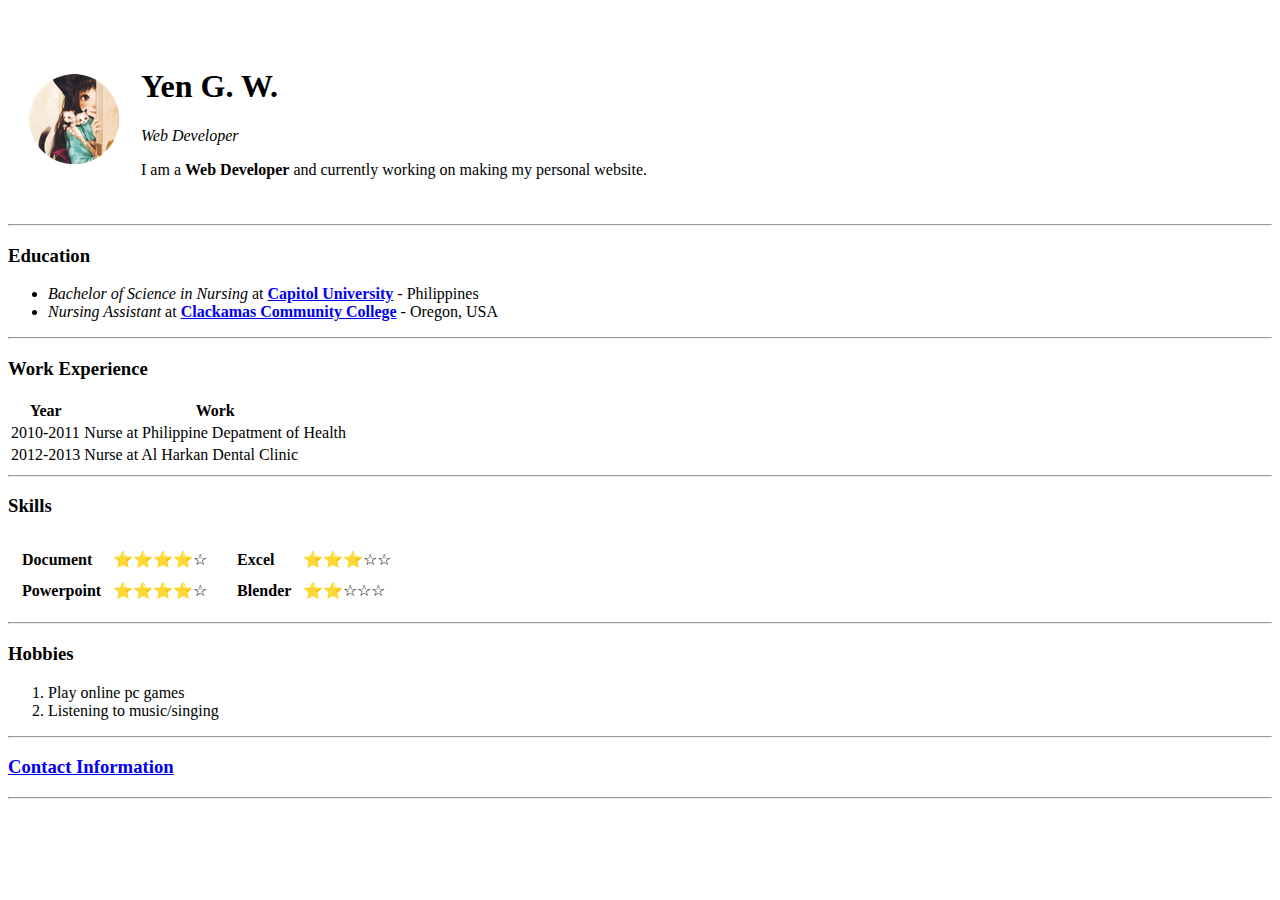
==== index.html @ e66d6e19 "Add initial CV files" ====
<!DOCTYPE html>
<html lang="en" dir="ltr">

<head>
  <meta charset="utf-8">
  <title>Yen's Personal Site</title>
</head>

<body>
  <img src="Floral4.jpeg" alt="">
<table cellspacing="20">
  <tr>
    <td><img src="anime-circlesmall2.png" alt=""></td>
    <td><h1>Yen G. W.</h1>
  <p><em>Web Developer</em></p>
  <p>I am a <strong>Web Developer</strong> and currently working on making my personal website.</p></td>
  </tr>
</table>


<hr>
<h3>Education</h3>
<ul>
  <li><em>Bachelor of Science in Nursing</em> at <strong><a href="https://www.cu.edu.ph/">Capitol University</strong></a> - Philippines</li>
  <li><em>Nursing Assistant</em> at <strong><a href="https://www.clackamas.edu/">Clackamas Community College</strong></a> - Oregon, USA</li>
</ul>
<hr>
<h3>Work Experience</h3>

<table>
  <thead>
    <tr>
      <th>Year</th>
      <th>Work</th>
    </tr>
  </thead>
  <tbody>
    <tr>
      <td>2010-2011</td>
      <td>Nurse at Philippine Depatment of Health</td>
    </tr>
    <tr>
      <td>2012-2013</td>
      <td>Nurse at Al Harkan Dental Clinic</td>
    </tr>
  </tbody>
  <tfoot>

  </tfoot>
</table>
<hr>


<h3>Skills</h3>
<table>
    <tr>
      <td>
        <table cellspacing="10">
          <tr>
            <td><strong>Document</strong></td>
            <td>⭐⭐⭐⭐☆</td>
          </tr>
            <tr>
              <td><strong>Powerpoint</strong></td>
              <td>⭐⭐⭐⭐☆</td>
            </tr>
        </table>
      </td>
      <td>
        <td>
          <table cellspacing="10">
            <tr>
              <td><strong>Excel</strong></td>
              <td>⭐⭐⭐☆☆</td>
            </tr>
              <tr>
                <td><strong>Blender</strong></td>
                <td>⭐⭐☆☆☆</td>
              </tr>
          </table>
        </td>
      </td>
    </tr>
</table>

<hr>
<h3>Hobbies</h3>
<ol>
  <li>Play online pc games</li>
  <li>Listening to music/singing</li>
</ol>
<hr>
<h3><a href="Contact Information.html">Contact Information</a></h3>
<hr>
</body>

</html>
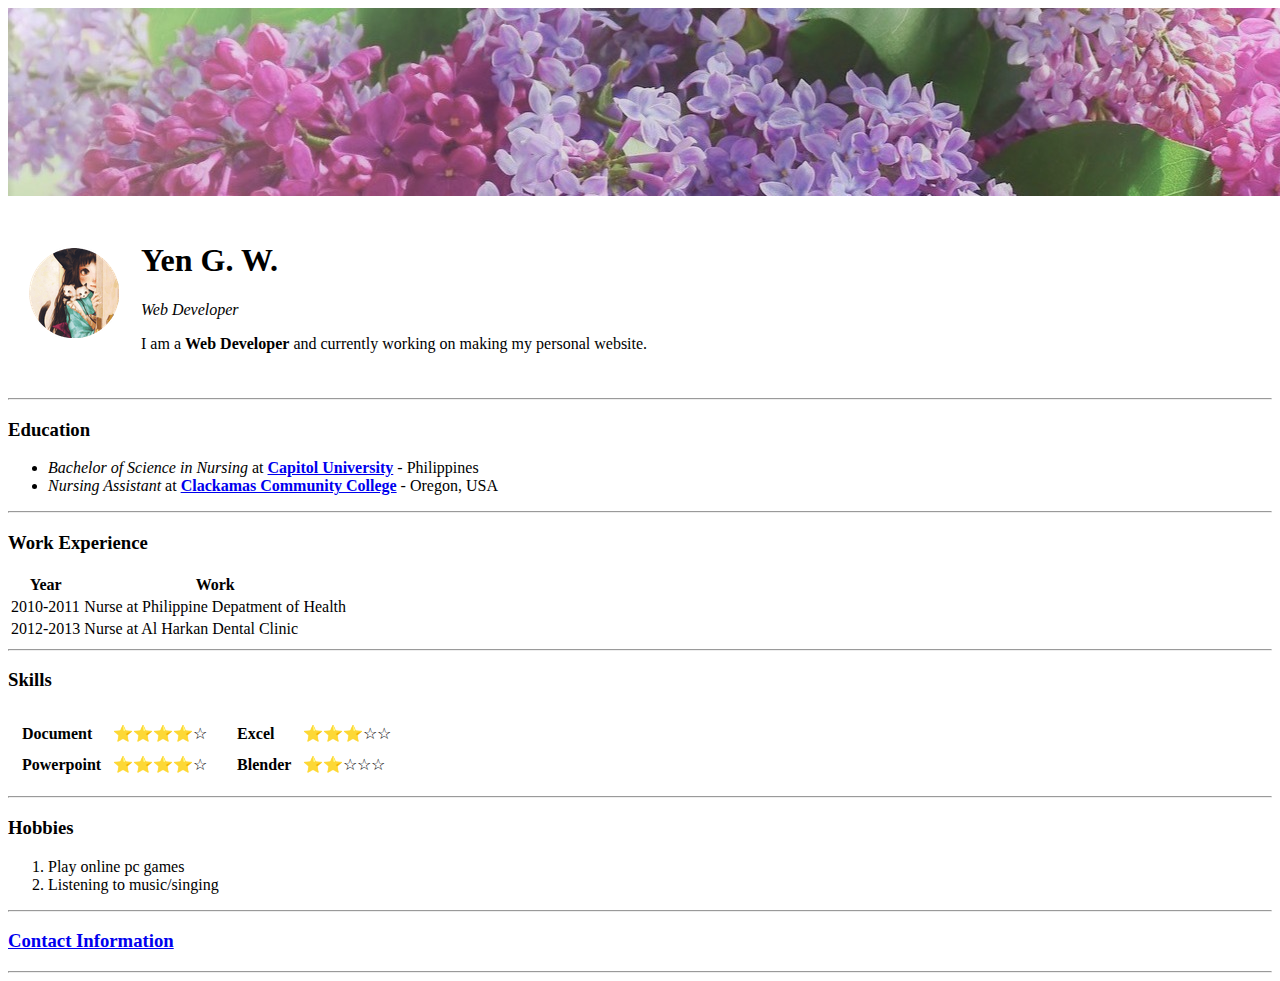
==== commit 973d4631: "Update index.html" ====
--- a/index.html
+++ b/index.html
@@ -7,7 +7,7 @@
 </head>
 
 <body>
-  <img src="Floral4.jpeg" alt="">
+  <img src="floral4.jpeg" alt="">
 <table cellspacing="20">
   <tr>
     <td><img src="anime-circlesmall2.png" alt=""></td>
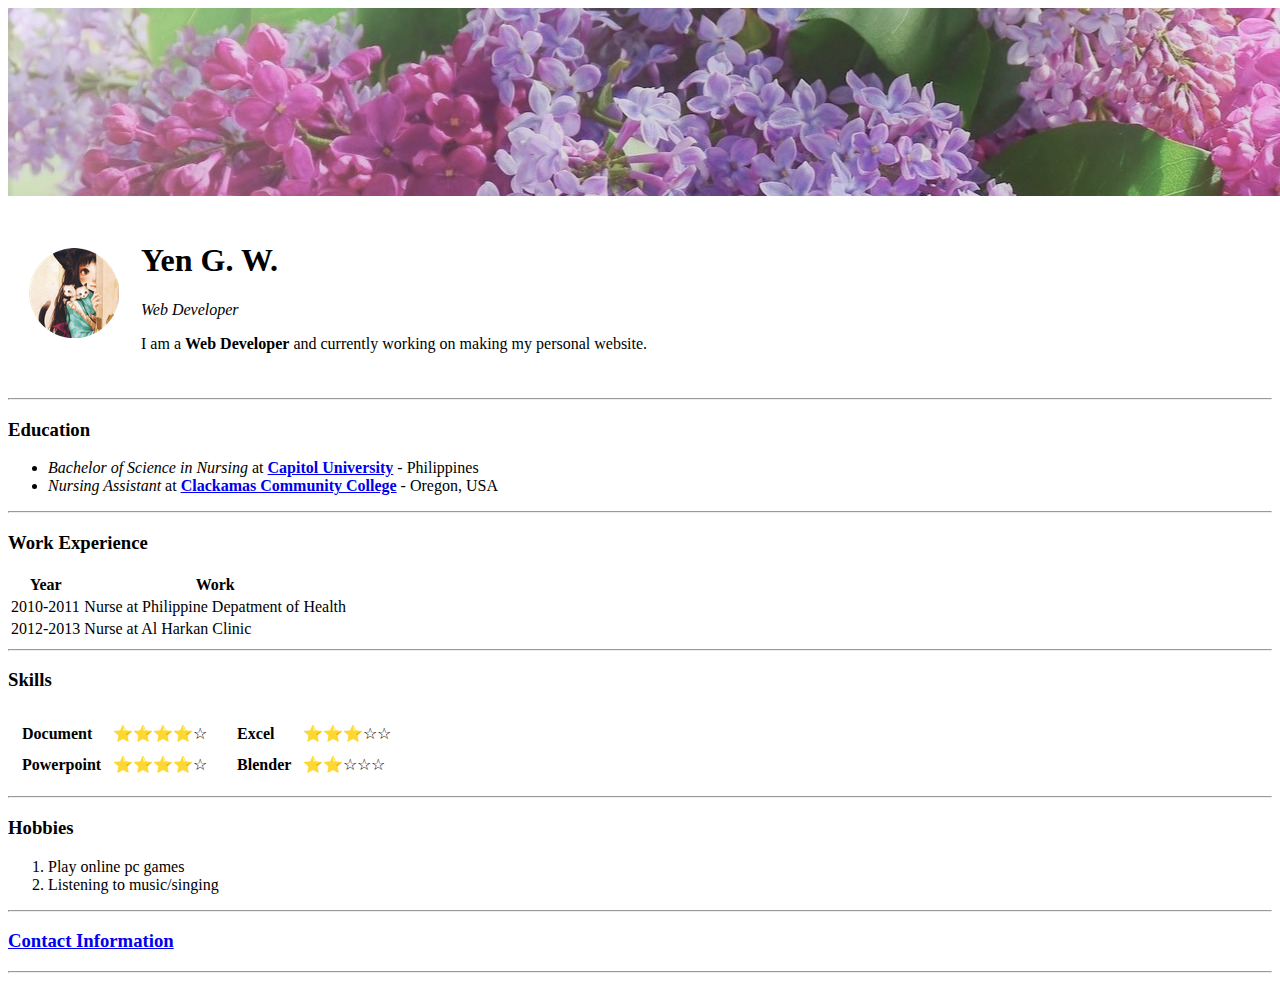
==== commit 3e05fbc4: "Update index.html" ====
--- a/index.html
+++ b/index.html
@@ -41,7 +41,7 @@
     </tr>
     <tr>
       <td>2012-2013</td>
-      <td>Nurse at Al Harkan Dental Clinic</td>
+      <td>Nurse at Al Harkan Clinic</td>
     </tr>
   </tbody>
   <tfoot>
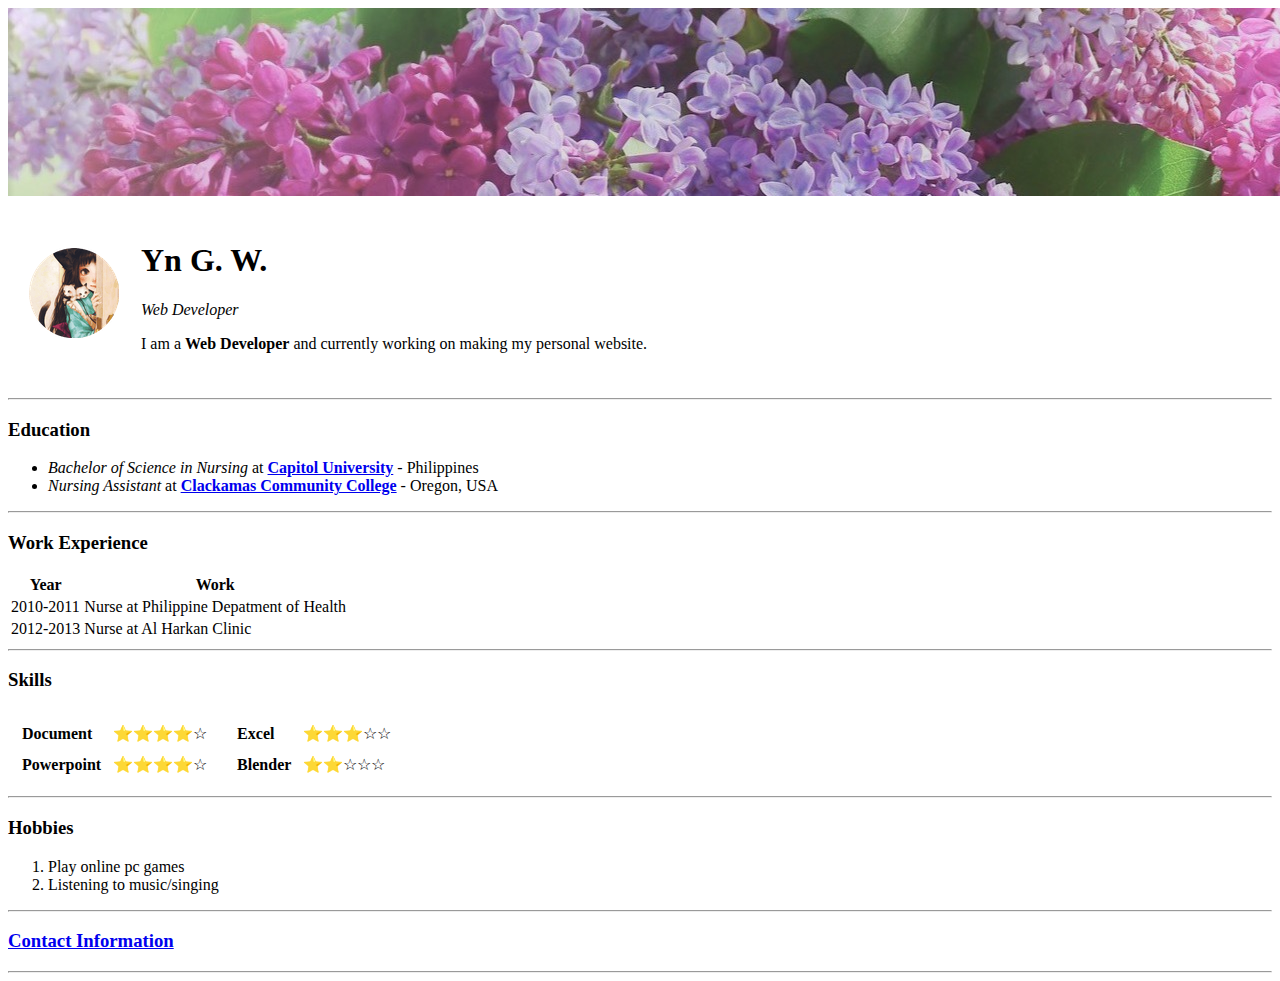
==== commit e4fa4394: "updated with bg color" ====
--- a/index.html
+++ b/index.html
@@ -3,7 +3,8 @@
 
 <head>
   <meta charset="utf-8">
-  <title>Yen's Personal Site</title>
+  <title>Yn's Personal Site</title>
+  <link rel="stylesheet" href="../css/styles.css">
 </head>
 
 <body>
@@ -11,7 +12,7 @@
 <table cellspacing="20">
   <tr>
     <td><img src="anime-circlesmall2.png" alt=""></td>
-    <td><h1>Yen G. W.</h1>
+    <td><h1>Yn G. W.</h1>
   <p><em>Web Developer</em></p>
   <p>I am a <strong>Web Developer</strong> and currently working on making my personal website.</p></td>
   </tr>
@@ -90,7 +91,7 @@
   <li>Listening to music/singing</li>
 </ol>
 <hr>
-<h3><a href="Contact Information.html">Contact Information</a></h3>
+<h3><a href="contact-me.html">Contact Information</a></h3>
 <hr>
 </body>
 
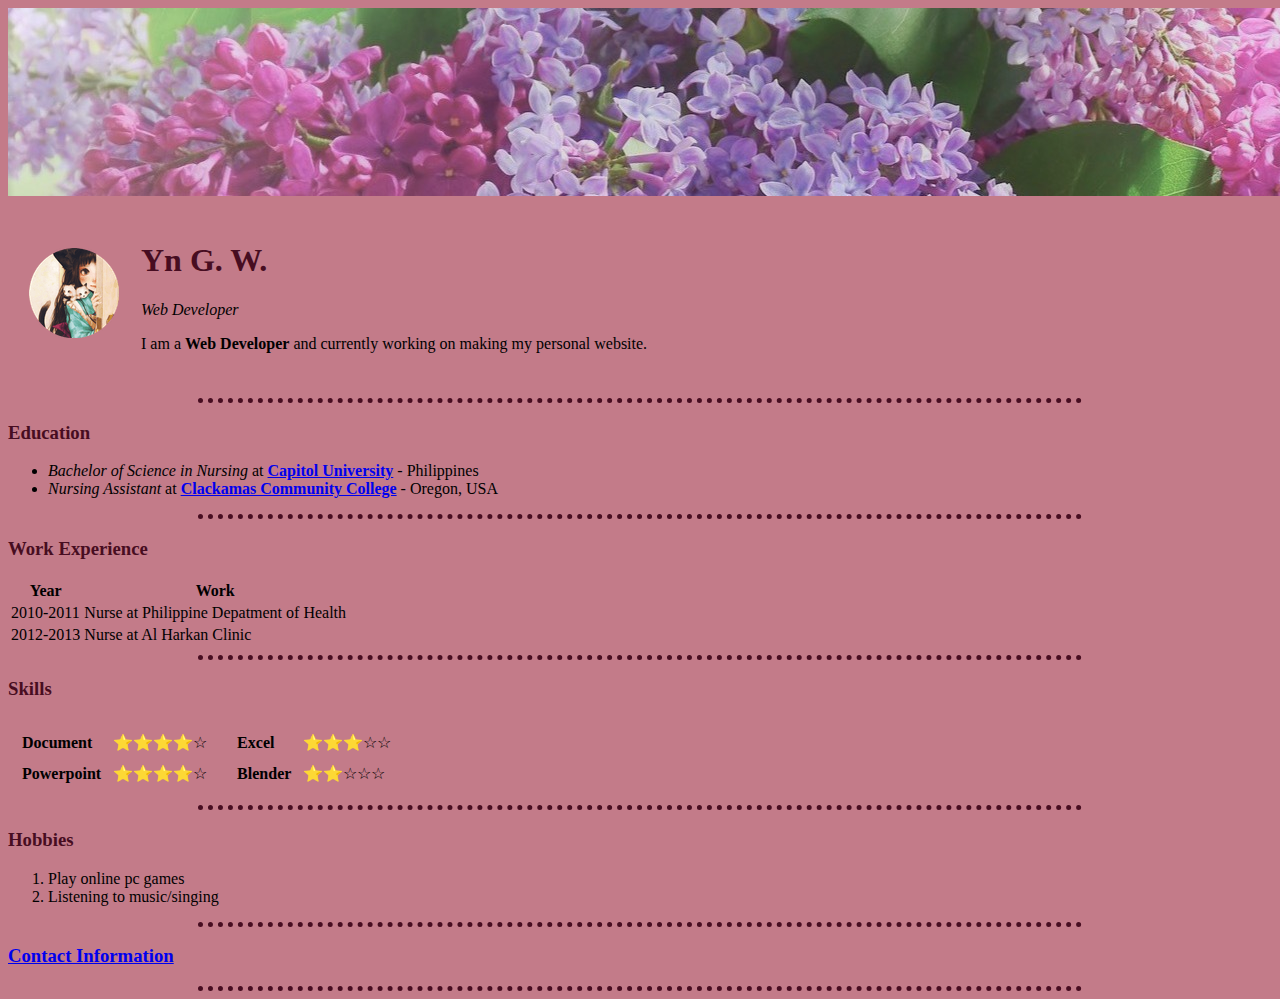
==== commit 4c6f1918: "updated with css" ====
--- a/index.html
+++ b/index.html
@@ -4,7 +4,7 @@
 <head>
   <meta charset="utf-8">
   <title>Yn's Personal Site</title>
-  <link rel="stylesheet" href="../css/styles.css">
+  <link rel="stylesheet" href="styles.css">
 </head>
 
 <body>
--- a/styles.css
+++ b/styles.css
@@ -0,0 +1,21 @@
+
+  body {
+    background-color: #C37B89;
+}
+  h1 {
+    color: #470D21;
+  }
+
+  h3 {
+    color: #470D21;
+  }
+
+
+  hr {
+    border-style: dotted none none;
+    height: 0px;
+    border-color: #470D21;
+    border-width: 5px;
+    width: 70%;
+
+  }
